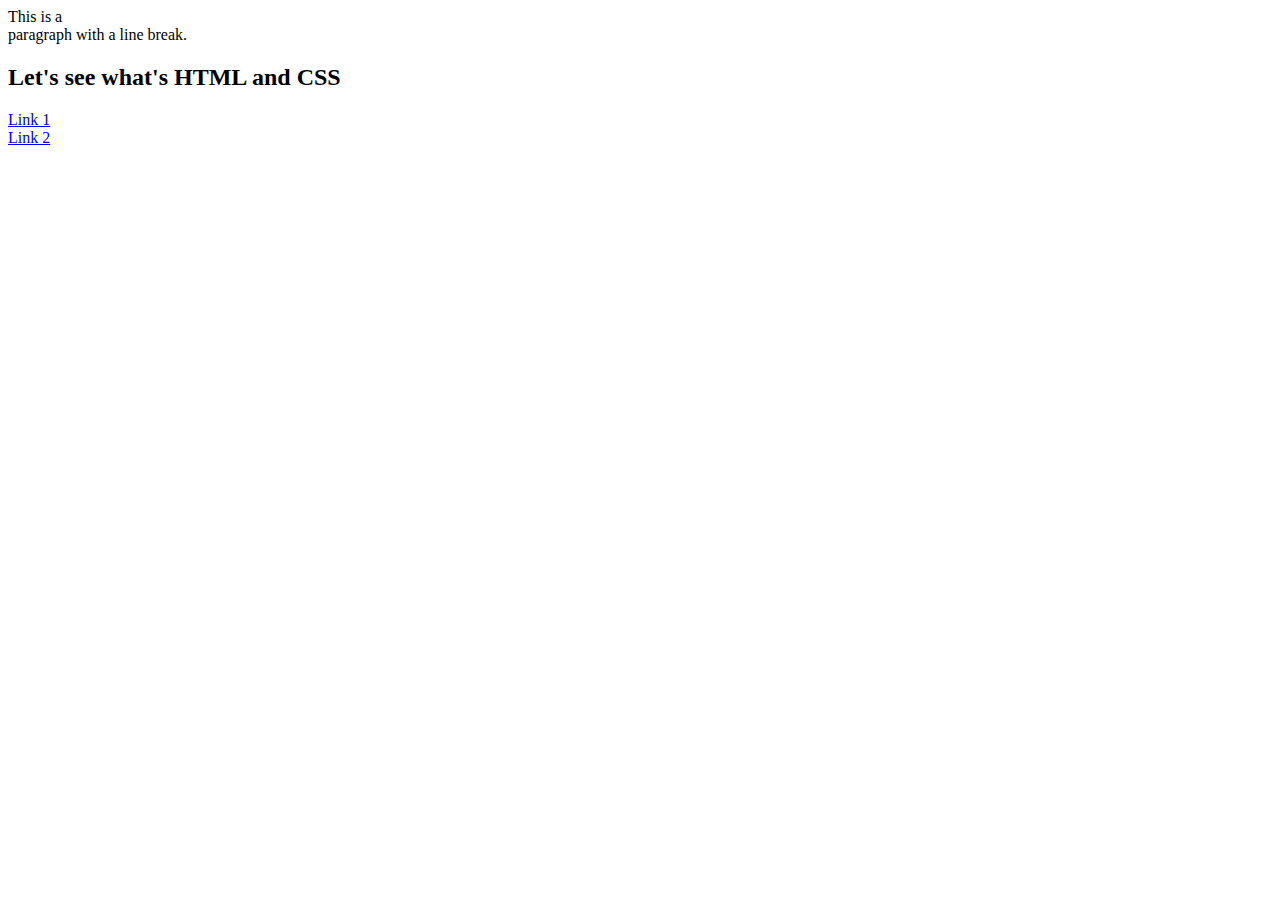
==== tutorial/page2.html @ 218e4f3f "Create page2.html" ====
<html>
    <head>
        <title></title>
    </head>
    <body>

        <p>This is a <br> paragraph with a line break.</p>  
        <div>
            <h2>Let's see what's HTML and CSS</h2>
            <a href="https://www.codingdojo.com/blog/html-vs-css-inforgraphic"> Link 1</a>
            <br>
            <a href="https://techdifferences.com/difference-between-html-and-css.html" target="_blank">Link 2</a>
        </div>      
    </body>
</html>
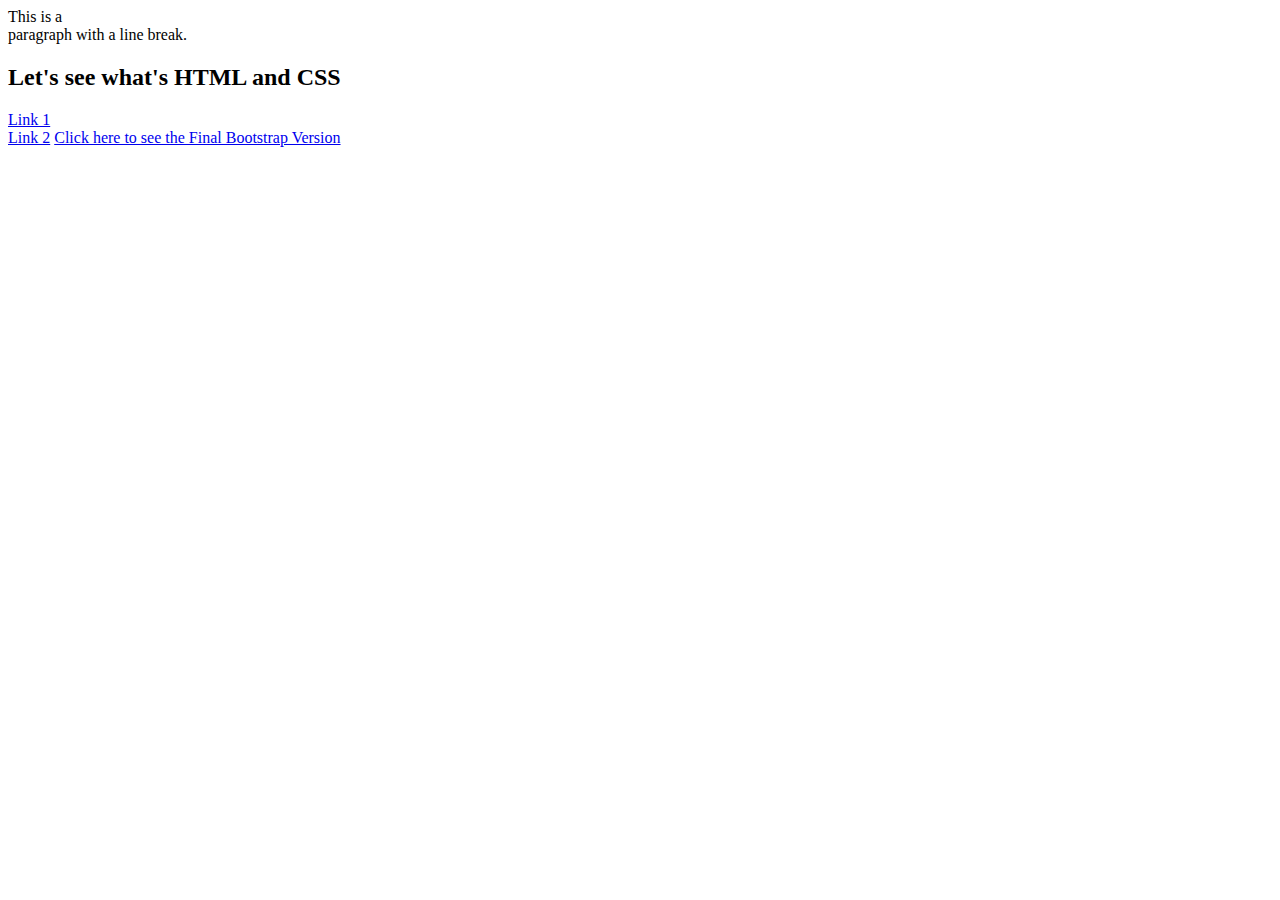
==== commit a6879c1c: "Update page2.html" ====
--- a/tutorial/page2.html
+++ b/tutorial/page2.html
@@ -10,6 +10,7 @@
             <a href="https://www.codingdojo.com/blog/html-vs-css-inforgraphic"> Link 1</a>
             <br>
             <a href="https://techdifferences.com/difference-between-html-and-css.html" target="_blank">Link 2</a>
+            <a href="bootstrap.html" target="_blank">Click here to see the Final Bootstrap Version</a>
         </div>      
     </body>
 </html>
